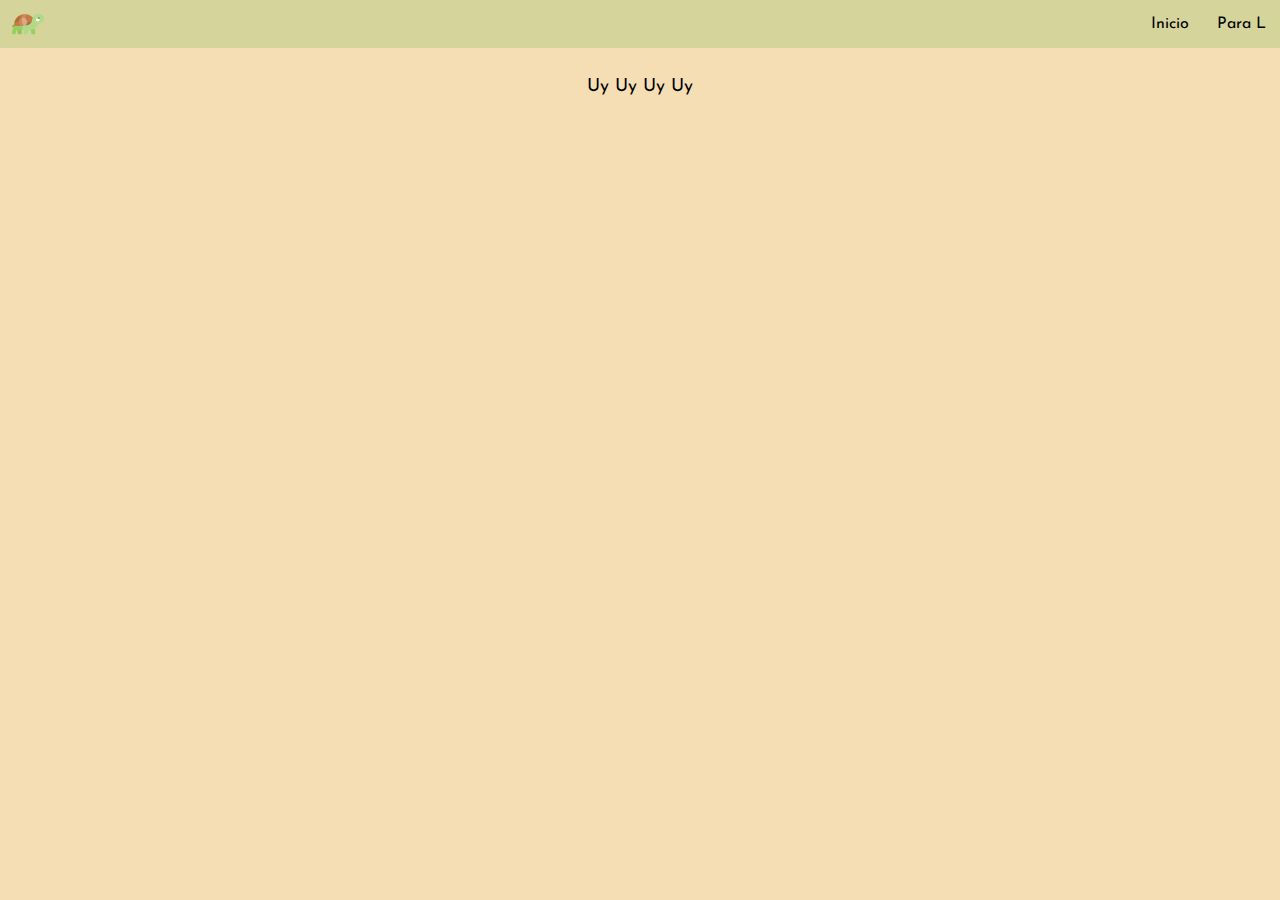
==== HTML/leah.html @ 81bf01fb "sno" ====
<!DOCTYPE html>
<html lang="es">
<head>
    <meta charset="UTF-8">
    <meta name="viewport" content="width=device-width, initial-scale=1.0">
    <link rel="preconnect" href="https://fonts.googleapis.com">
    <link rel="preconnect" href="https://fonts.gstatic.com" crossorigin>
    <link href="https://fonts.googleapis.com/css2?family=Josefin+Sans:ital,wght@0,100..700;1,100..700&display=swap" rel="stylesheet">
    <link href="../css/leah.css" rel="stylesheet">
    <link rel="stylesheet" type="" href="../styles.css">
    <title>Para Baby Leah</title>
</head>
<body>
    <div class="navegation">
        <nav class="barra-navegacion">
            <li style="list-style-type: none;">
                <a href="#"><img class="tortuga" src="../icon/tortuga.png" alt=""></a>
            </li>
            <div class="container">
                <ul>
                    <li><a href="#">Inicio</a></li>
                    <li><a href="./HTML/leah.html" target="_blank">Para L</a></li>
                </ul>             
            </div>
        </nav>
    </div>
    <div class="container">
        <div class="message">
            <p style="margin-top: 30px;" data-text="Uy Uy Uy Uy"></p>
            <p data-text="jsjsjs hola baby leah"></p>
            <p data-text="Oiga, nunca supe qué hacer al final, entonces"></p>
            <p data-text="Oiga, nunca supe qué hacer"></p>
            <p data-text=""></p>
            <p data-text='me puse a pensar y me dije: "cierto, Diego, la web". Qué '></p>
            <p data-text="pilas que eres. Mmmm, bueno, baby leah."></p>
            <p data-text="Quiero que sepas que nunca he hecho cosas como"></p>
            <p data-text="esta, no he estado en estas situaciones, así"></p>
            <p data-text="que no sé qué decir. No se ría, oiga. *Inserta cara llorando.*"></p>
            <p data-text="ese dia estaba esperando un mensaje tuyo"></p>
            <p data-text="ese dia estaba esperando un mensaje tuyo"></p>
            <p data-text="ese dia estaba esperando un mensaje tuyo"></p>
            <p data-text="ese dia estaba esperando un mensaje tuyo"></p>
            <p data-text="ese dia estaba esperando un mensaje tuyo"></p>
            <p data-text="ese dia estaba esperando un mensaje tuyo"></p>
        <!--
        <div class="gallery" id="gallery">
            <img src="imagen1.jpg" alt="Foto 1">
            <img src="imagen2.jpg" alt="Foto 2">
            <img src="imagen3.jpg" alt="Foto 3">
        </div>
        -->
    </div>
    
    <script>
        document.addEventListener("DOMContentLoaded", function() {
            const paragraphs = document.querySelectorAll(".message p");
            let delay = 0;

            paragraphs.forEach((p, index) => {
                const text = p.getAttribute("data-text");
                setTimeout(() => {
                    let i = 0;
                    function typeWriter() {
                        if (i < text.length) {
                            p.textContent += text[i];
                            i++;
                            setTimeout(typeWriter, 50);
                        } else {
                            p.style.borderRight = "none"; 
                        }
                    }
                    p.style.opacity = "1";
                    typeWriter();
                }, delay);
                delay += text.length * 30 + 1000; 
            });

        });
    </script>
</body>
</html>
---- css/leah.css ----
body {
  margin: 0 !important;
}

nav {
  position: relative !important;
  top: 0;
}

.message p {
    overflow: hidden;
    white-space: normal; /* Permitir saltos de línea */
    display: inline-block; /* Para que la línea de animación esté al final del texto */
    margin: 10px auto;
    opacity: 0;
    max-width: 90%;
    text-align: center;
    word-break: break-word;
    position: relative;
}


.message p {
    overflow: hidden;
    font-size: 18px;
    white-space: normal; /* Ahora permite saltos de línea */
    border-right: 3px solid #355E3B;
    display: block;
    margin: 0px auto;
    opacity: 0;
    width: fit-content;
    max-width: 90%; /* Se adapta al contenido */
    text-align: center;
    word-break: break-word; /* Para cortar palabras largas si es necesario */
}
/*
.message p::after {
    content: "|";
    position: absolute;
    right: 0;
    bottom: 0;
    color: #355E3B;
    animation: blink 0.5s infinite alternate;
}
*/
@keyframes blink {
    0% { opacity: 1; }
    100% { opacity: 0; }
}
---- styles.css ----
body {
    margin: 0;
    height: 100%;
    padding: 0;
    background: #F5DEB3;
    width: 100vw;
    font-family: "Josefin Sans", serif;
}

body {
  margin-top: 30px;
}

.tortuga {
  width: 32px;
  margin: 14px 10px 10px 12px;
}

nav {
  background-color: rgba(162, 197, 121, 0.4);
  height: 48px;
  width: 100vw;
  display: flex;
  justify-content: space-between;
  align-items: center;
  position: fixed;
  z-index: 2;
}

nav {
  top: 0;
} 


.navegation {
  position: relative;
  width: 100vw;
}


nav .container {
  margin: 0;
}

nav ul {
  list-style-type: none;
  margin: 0;
  padding: 0;
  display: flex;
}

nav ul li {
  margin: 0 14px; 
}
nav ul li a {
  text-decoration: none;
  color: #000;
}


h1 {
    font-size: 42px;
    margin: 0px;
    padding-top: 25px;
    text-align: center;
}



/*
.images {
    width: 75%;
    margin: auto;
    margin-top: 40px;
    text-align:center;
    background: #14823B;
    border: 4px solid #ffffff;
    border-radius: 30px;
    padding-top: 50px;
    padding-bottom: 30px;
    box-shadow: 7px 7px 10px -1px #1DB954, -6px -6px 10px -1px #14823B;
}
*/
.images {
    width: 75%;
    margin: auto;
    text-align: justify;
}


.images-div {
    margin: auto;
    text-align: center;
}



.div-img-toCry {
    width: 426.6px;
    height: 320px;
    border-radius: 10px;
    border: double 6px #000;
    display: inline-block;
    margin-top: 20px;
    /*margin-bottom: 30px;*/
}
.div-img-leahin {
    width: 426.6px;
    margin-top: 20px;
    border-radius: 10px;
    display: inline-block;
    border: double 6px #000;
}
.div-img-uy {
    width: 426.6px;
    margin-top: 20px;
    border-radius: 10px;
    display: inline-block;
    border: double 6px #000;
}

.buttons {
    padding: 15px;
    text-align: center;
}

button {
    margin: 0 !important;
}

.download {
    margin: 10px 0px 10px 0px;
    width: 130px;
    height: 30px;
    border: none;
    color: #fff;
    font-size: 16px;
    border-radius: 30px;
    background: #000;
    /*border: solid 4px #0B4F30*/;
    box-shadow: 6px 6px 10px -1px rgba(0, 0, 0, 0.5), -5px -5px 10px -1px rgba(255, 255, 255, 0.7);
    font-family: "Josefin Sans", serif;
}
.download:hover {
    cursor: pointer;
}

.description {
    width: 35px;
    font-size: 24px;
    border-radius: 50px;
}


span {
    display: inline-block;
    margin: 0px 3px 0px 3px;
}
.narradoPor {
    display: block;
    margin: 0;
    margin-bottom: 5px;
    font-style: italic;
}

hr {
    width: 60%;
    height: 2px;
    background: #000;
    border: none;
    /*box-shadow: 0px 0px 4px 3px #000;*/
}

.div-img-manCow {
    width: 480px;
    height: 1066px;
    margin-top: 20px;
    /*border: 6px solid #1DB954;*/ 
    border-radius: 10px;
    display: inline-block;
}

#parrafoM {
    opacity: 0;
    display: none;
    transition: opacity 0.5s ease-in-out;
}

#parrafoM1 {
    opacity: 0;
    display: none;
    transition: opacity 0.5s ease-in-out;
}

@media only screen and (max-width: 600px) {
    .pc-parrafo {
        display: none;
    }

    .active {
        display: block !important;
    }

    h1 {
        font-size: 36px;
        padding-top: 35px;
    }

    p {
        font-size: 18px;
    }

    .div-img-toCry {
        width: 256px;
        height: 192px;
        margin-top: 10px;
    }
    .div-img-leahin {
        width: 256px;
        margin-top: 30px;
    }
    .div-img-uy {
        width: 256px;
        margin-top: 30px;
    }

    .download {
        width: 89px;
        font-size: 14px;
    }
    .description {
        width: 35px;
        height: 30px;
        font-size: 14px;
        margin: 0;


    }
    .contigo {
        line-height: 1;
        font-size: 20px;
    }

    .active {
        opacity: 1 !important;
    }

}
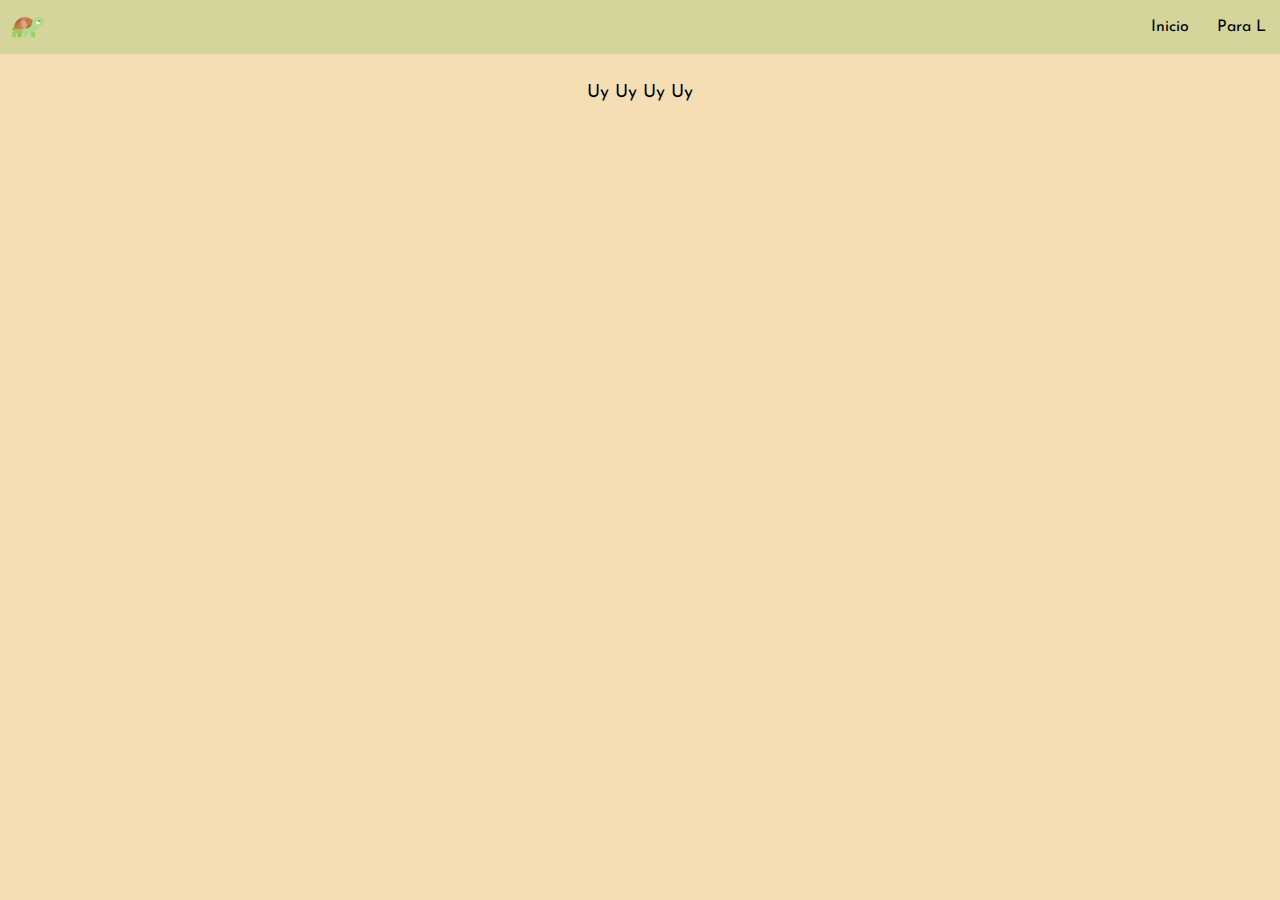
==== commit d46fd0c5: "nono" ====
--- a/HTML/leah.html
+++ b/HTML/leah.html
@@ -14,12 +14,12 @@
     <div class="navegation">
         <nav class="barra-navegacion">
             <li style="list-style-type: none;">
-                <a href="#"><img class="tortuga" src="../icon/tortuga.png" alt=""></a>
+                <a href="../index.html"><img class="tortuga" src="../icon/tortuga.png" alt="icon"></a>
             </li>
             <div class="container">
                 <ul>
-                    <li><a href="#">Inicio</a></li>
-                    <li><a href="./HTML/leah.html" target="_blank">Para L</a></li>
+                    <li><a href="../index.html">Inicio</a></li>
+                    <li><a href="./HTML/leah.html">Para L</a></li>
                 </ul>             
             </div>
         </nav>
@@ -28,20 +28,14 @@
         <div class="message">
             <p style="margin-top: 30px;" data-text="Uy Uy Uy Uy"></p>
             <p data-text="jsjsjs hola baby leah"></p>
-            <p data-text="Oiga, nunca supe qué hacer al final, entonces"></p>
-            <p data-text="Oiga, nunca supe qué hacer"></p>
+            <p data-text="Oiga, nunca supe como hacer"></p>
+            <p data-text="esta seccion en si. Pero mmmm"></p>
+            <p data-text="Le quisiera decir cuanto cuanto"></p>
+            <p data-text="me importa"></p>
+            <p data-text="Bueno baby Leah, atentow"></p>
+            <p data-text="Ojala pueda darme a entender"></p>
+            <p data-text="ja ja ja ja * cara llorando *"></p>
             <p data-text=""></p>
-            <p data-text='me puse a pensar y me dije: "cierto, Diego, la web". Qué '></p>
-            <p data-text="pilas que eres. Mmmm, bueno, baby leah."></p>
-            <p data-text="Quiero que sepas que nunca he hecho cosas como"></p>
-            <p data-text="esta, no he estado en estas situaciones, así"></p>
-            <p data-text="que no sé qué decir. No se ría, oiga. *Inserta cara llorando.*"></p>
-            <p data-text="ese dia estaba esperando un mensaje tuyo"></p>
-            <p data-text="ese dia estaba esperando un mensaje tuyo"></p>
-            <p data-text="ese dia estaba esperando un mensaje tuyo"></p>
-            <p data-text="ese dia estaba esperando un mensaje tuyo"></p>
-            <p data-text="ese dia estaba esperando un mensaje tuyo"></p>
-            <p data-text="ese dia estaba esperando un mensaje tuyo"></p>
         <!--
         <div class="gallery" id="gallery">
             <img src="imagen1.jpg" alt="Foto 1">
--- a/css/leah.css
+++ b/css/leah.css
@@ -6,6 +6,23 @@
   position: relative !important;
   top: 0;
 }
+
+nav {
+  background-color: rgba(162, 197, 121, 0.4);
+  height: 54px !important;
+  width: 100vw;
+  display: flex;
+  justify-content: space-between;
+  align-items: center;
+  position: fixed;
+  z-index: 2;
+}
+
+.tortuga {
+  width: 32px;
+  margin: 14px 10px 10px 12px;
+}
+
 
 .message p {
     overflow: hidden;
@@ -26,7 +43,7 @@
     white-space: normal; /* Ahora permite saltos de línea */
     border-right: 3px solid #355E3B;
     display: block;
-    margin: 0px auto;
+    margin: 5px auto;
     opacity: 0;
     width: fit-content;
     max-width: 90%; /* Se adapta al contenido */
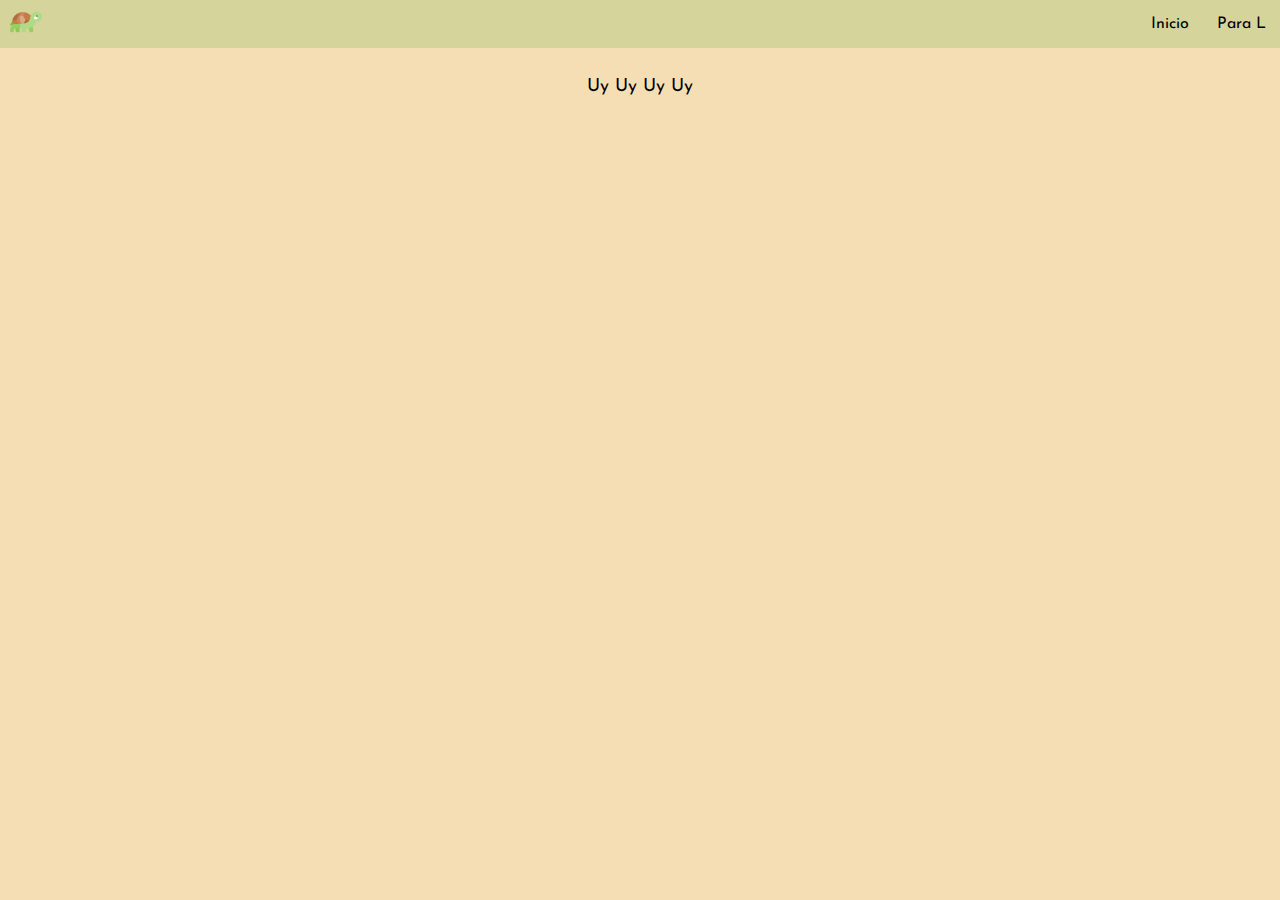
==== commit c3568c90: "lo" ====
--- a/HTML/leah.html
+++ b/HTML/leah.html
@@ -19,7 +19,7 @@
             <div class="container">
                 <ul>
                     <li><a href="../index.html">Inicio</a></li>
-                    <li><a href="./HTML/leah.html">Para L</a></li>
+                    <li><a href="#">Para L</a></li>
                 </ul>             
             </div>
         </nav>
--- a/css/leah.css
+++ b/css/leah.css
@@ -4,13 +4,13 @@
 
 nav {
   position: relative !important;
-  top: 0;
+  top: 0 !important;
 }
 
 nav {
   background-color: rgba(162, 197, 121, 0.4);
-  height: 54px !important;
-  width: 100vw;
+  height: 48px !important;
+  width: 100vw !important;
   display: flex;
   justify-content: space-between;
   align-items: center;
@@ -20,7 +20,7 @@
 
 .tortuga {
   width: 32px;
-  margin: 14px 10px 10px 12px;
+  margin: 10px;
 }
 
 
--- a/styles.css
+++ b/styles.css
@@ -13,7 +13,7 @@
 
 .tortuga {
   width: 32px;
-  margin: 14px 10px 10px 12px;
+  margin: 10px;
 }
 
 nav {
@@ -203,7 +203,7 @@
 
     h1 {
         font-size: 36px;
-        padding-top: 35px;
+        padding-top: 42px;
     }
 
     p {
